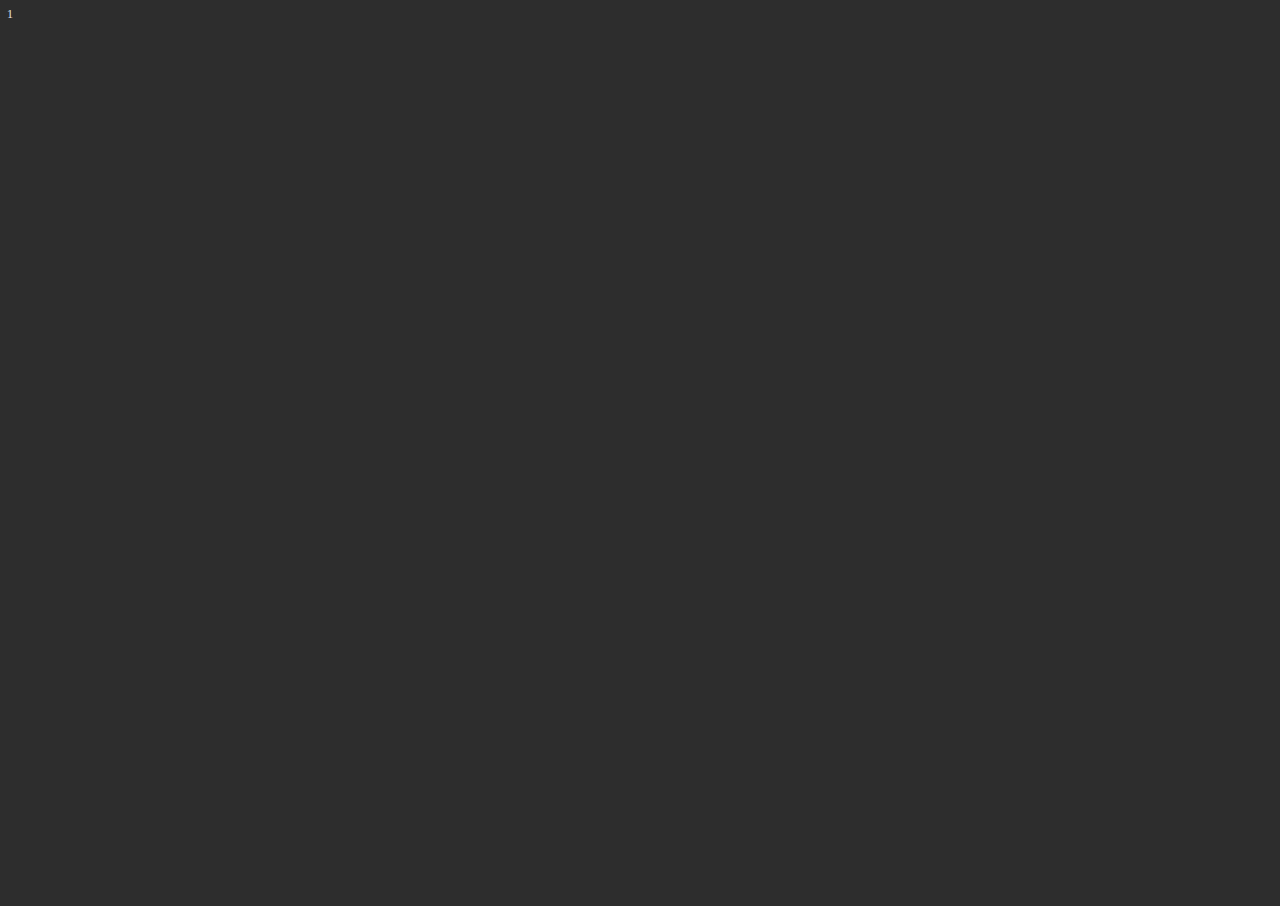
==== i3wm.html @ a12b5249 "finally pushing this" ====
<!DOCTYPE html>

<html>
    <head>
        <!--
        Implement window in-place resize for kills
            Fill open space when window is removed
            On kill, if window has children, expand children to fill space
        Remove "float: left" and set hard positions "top: 5px; left: 5px;"
        Create i3bar && i3status
        Implement multiple workspaces
        Implement window floating
            Resize should build array of windows with this.float = false && only affect those windows
        
        
        -->
        <title>i3wm</title>
        <script src="jquery-2.0.3.js"></script>
        <script type="text/javascript">
            function Time() {
                var recurring = setInterval(function(){
                    var current = new Date();
                    var h = this.addzero(current.getHours());
                    var m = this.addzero(current.getMinutes());
                    var s = this.addzero(current.getSeconds());
                    var Y = this.addzero(current.getFullYear());
                    var M = this.addzero(current.getMonth());
                    var D = this.addzero(current.getDay());
                    $(".time").html(h+":"+m+":"+s+" "+D+"."+M+"."+Y);
                },1000);
                this.addzero = function(arg) {
                    if (arg < 10) {
                        arg = "0"+arg;
                    }
                    return(arg);
                }
            }
            function Site() {
                this.child = [];
                this.direction = "right";
                this.focus = "none";
                this.focusws = "none";
            }
            function Workspace(name) {
                this.child = [];
                this.parent = site;
                this.parent.child.push(this);
                this.name = name;
                this.type = "workspace"
                this.focus = true;
                site.focusws = this;
                this.windows = [];
                this.workspace = this;

                this.create = function() {
                    this.width = $(window).width();
                    this.height = $(window).height()-$(".bar").height();
                    $("body").append("<div class=\"workspace\" id=\""+this.name+"\"></div>");
                    this.html = $("#"+this.name);
                    this.html.height(this.height);
                    this.html.width(this.width);
                    $(".bar .left").append(this.name);

                }

                if (this.focus == false && this.child.length == 0) {
                    for (var i = 0; i < site.child.length; i++) {
                        if (site.child[i] == this) {
                            site.child.splice(i,1);
                            break;
                        }
                    }
                }
            }

            function NewWindowSize(newwindow) {
                
                var q = newwindow.parent.child.length+1;
                if (newwindow.parent.type == "workspace") {
                    q -= 1;
                }
                
                console.log("Number of Windows to be resized: "+q);

                var totalx = 0;
                var totaly = 0;

                for (var i = 0; i < newwindow.parent.child.length; i++) {
                    if (newwindow.parent.child[i] != newwindow) {
                        totalx += newwindow.parent.child[i].width;
                        totaly += newwindow.parent.child[i].height;
                    }
                }

                if (newwindow.parent.type == "window") {
                    totalx += newwindow.parent.width;
                    totaly += newwindow.parent.height;
                }
                else if (newwindow.parent.type == "workspace" && newwindow.parent.child.length == 1) {
                    totalx = newwindow.parent.width;
                    totaly = newwindow.parent.height;
                }

                if (site.direction == "right") {
                    newwindow.width = totalx/q;
                    newwindow.height = newwindow.parent.height;
                }
                else {
                    newwindow.height = totaly/q;
                    newwindow.width = newwindow.parent.width;
                }
                
                for (var i = 0; i < newwindow.parent.child.length; i++) {
                    if (site.direction == "right" && newwindow.parent.child[i] != newwindow) {
                        newwindow.parent.child[i].width = newwindow.parent.child[i].width-newwindow.width/(q-1);
                    }
                    else if (newwindow.parent.child[i] != newwindow && site.direction !="right") {
                        newwindow.parent.child[i].height = newwindow.parent.child[i].height-newwindow.height/(q-1);
                    }
                }
                if (newwindow.parent.type != "workspace") {
                    if (site.direction == "right") {
                        newwindow.parent.width = newwindow.parent.width-newwindow.width/(q-1);
                    }
                    else {
                        newwindow.parent.height = newwindow.parent.height-newwindow.height/(q-1); 
                    }
                }
            }

            function ResizeAll() {
                for (var i = 0; i < site.child.length; i++) {
                    for (var j = 0; j < site.child[i].windows.length; j++) {
                        var ref = site.child[i].windows[j];
                        $("#"+ref.id+ref.type).css('height',ref.height+'px').css('width',ref.width+'px');
                    }
                }
            }

            function AssignParent(newwindow) {
                 
                if (site.focus.direction != site.direction && (site.focus.direction == "right" || site.focus.direction == "down")) {
                    newwindow.parent = site.focus;
                }
                else if (site.focus.direction == site.direction) {
                    newwindow.parent = site.focus.parent;
                }
                else {
                    newwindow.parent = site.focusws;
                }
            }
            
            function Window() {
                AssignParent(this);
                this.parent.child.push(this);
                this.child = [];
                this.type = "window";
                this.float = false;
                this.direction = site.direction;
                NewWindowSize(this);
                this.id = site.child[0].windows.length;
                this.workspace = this.parent.workspace;
                
                this.create = function() {
                    var r1 = Math.floor(Math.random()*16).toString(16);
                    var r2 = Math.floor(Math.random()*16).toString(16);
                    var g1 = Math.floor(Math.random()*16).toString(16);
                    var g2 = Math.floor(Math.random()*16).toString(16);
                    var b1 = Math.floor(Math.random()*16).toString(16);
                    var b2 = Math.floor(Math.random()*16).toString(16);
                    console.log(r1+r2+g1+g2+b1+b2);
                    
                    if (this.workspace.windows.length == 0) {
                        $(".workspace").append("<div class=\"window\" id=\""+this.id+this.type+"\"></div>");
                    }
                    else {
                        site.focus.html.after("<div class=\"window\" id=\""+this.id+this.type+"\"></div>");
                    }
                    this.html = $("#"+this.id+this.type);
                    this.html.css("background-color", "#"+r1+r2+b1+b2+g1+g2);
                }
                
                this.create();
                
                for (var i = 0; i < this.workspace.windows.length; i++) {
                    this.workspace.windows[i].focus = false;
                }
                
                this.focus = true;
                site.focus = this;
                
                var currentwindow = this;
                $("#"+this.id+this.type).mouseover(function() {
                    site.focus = currentwindow;
                });
                
                this.kill = function() {
                    if (this.child.length != 0) {
                        for (var i = 0; i < this.child.length; i++) {
                            if (i == 0) {
                                this.child[i].parent = this.parent;
                            }
                            else {
                                this.child[0].child.push(this.child[i]);
                                this.child[i].parent = this.child[0];
                            }
                        }
                    }
                    else {
                        var includeparent = -1;
                        if (this.parent.type == "window") {
                            includeparent = 0;
                            if (this.direction == "right") {
                                this.parent.width += this.width/this.parent.child.length;
                            }
                            else {
                                this.parent.height += this.height/this.parent.child.length;
                            }
                        }
                        for (var i = 0; i < this.parent.child.length; i++) {
                            if (this.direction == "right") {
                                this.parent.child[i].width += this.width/(this.parent.child.length+includeparent);
                            }
                            else {
                                this.parent.child[i].height += this.height/(this.parent.child.length+includeparent);
                            }
                        }

                    }
                    for (var i = 0; i < this.parent.child.length; i++) {
                        if (this.parent.child[i] == this) {
                            this.parent.child.splice(i,1);
                        }
                    }
                    for (var i = 0; i < this.workspace.windows.length; i++) {
                        if (this.workspace.windows[i] == this) {
                            this.workspace.windows.splice(i,1);
                        }
                    }
                    $("#"+this.id+this.type).remove();
                }
            }
            /*
            function RisingEdge(arg) {
                this.current_in;
                this.previous_in;
                this.current_out;
                if (arg) {
                    this.previous_in = this.current_in;
                    this.current_in = true;
                }
                else {
                    this.previous_in = this.current_in;
                    this.current_in = false;
                }
                if (this.current_in == true && this.previous_in == false) {
                    return(true);
                }
                else {
                    return(false);
                }
            }
            */
            Time();
            var site = new Site();
            new Workspace("1");
            
            $(document).ready(function(){
                site.child[0].create();
                $('body').keydown(function(e){
                    if (e.altKey) {
                        if (e.keyCode == "13") {
                            for (var i = 0; i < site.child.length; i++) {
                                if (site.child[i].focus) {
                                    site.child[i].windows.push(new Window());
                                    ResizeAll();
                                    break;
                                }
                            }
                        }
                        else if (e.keyCode == "81") {
                            var wid = site.focus.id;
                            var next = 0;
                            for (var i = 0; i < site.focus.parent.child.length; i++) {
                                if (site.focus.parent.child[i].id == wid-1) {
                                    next = site.focus.parent.child[i];
                                    break;
                                }
                                if (site.focus.parent.child[i].id == wid+1) {
                                    next = site.focus.parent.child[i];
                                }
                            }
                            site.focus.kill();
                            site.focus = next;
                            ResizeAll();
                        }
                        else if (e.keyCode == "72") {
                            site.direction = "right";
                        }
                        else if (e.keyCode == "86") {
                            site.direction = "down";
                        }
                    }
                });
            });
        </script>
        <style>
            * {
                border-width: 1px;
                border-color: #2d2d2d;
                border-style: solid;
            }
            html,
            body {
                font-family: Droid Sans Mono;
                background-color: #2d2d2d;
                color: #e5e5e5;
                height: 100%;
                margin: 0px;
                padding: 0px;
                overflow: hidden;
            }
            .bar {
                height: 20px;
                font-size: 12px;
            }
            .left,
            .right {
                margin-top: 3px;
                margin-left: 3px;
                margin-right: 3px;
            }
            .left {
                float: left;
            }
            .right {
                float: right;
            }
            .workspace {
                height: 100%;
                width: 100%;
            }
            .window {
                height: 100%;
                width: 100%;
                float: left;
            }
        </style>
    </head>
    
    <body>
        <div class="bar"><span class="left"></span><span class="right"><span class="time"></span></span></div>
        <div class="page"></div>
    </body>
</html>
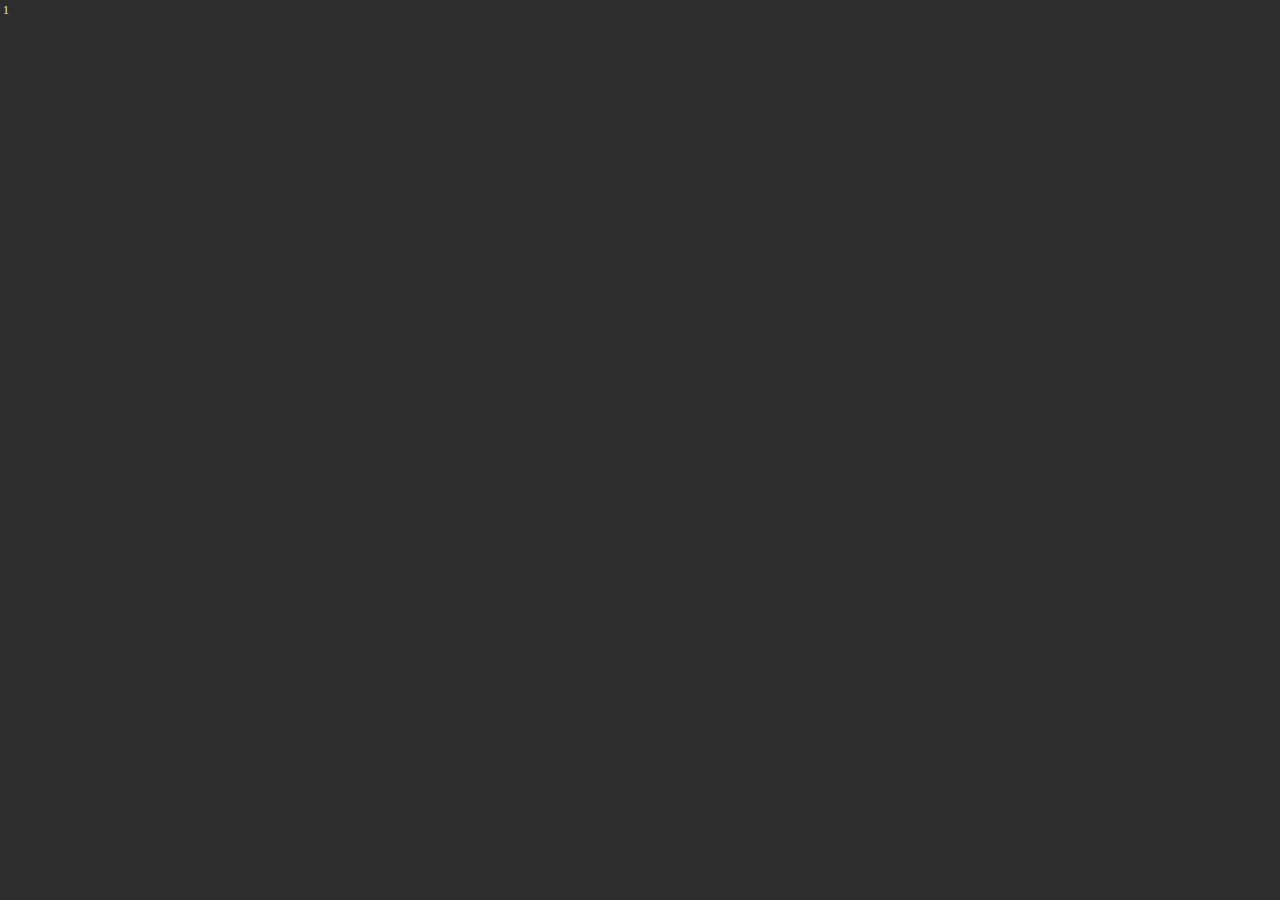
==== commit fefc8146: "altered code to account for borders" ====
--- a/i3wm.html
+++ b/i3wm.html
@@ -132,7 +132,7 @@
                 for (var i = 0; i < site.child.length; i++) {
                     for (var j = 0; j < site.child[i].windows.length; j++) {
                         var ref = site.child[i].windows[j];
-                        $("#"+ref.id+ref.type).css('height',ref.height+'px').css('width',ref.width+'px');
+                        $("#"+ref.id+ref.type).css('height',ref.height-2+'px').css('width',ref.width-2+'px');
                     }
                 }
             }
@@ -225,7 +225,6 @@
                                 this.parent.child[i].height += this.height/(this.parent.child.length+includeparent);
                             }
                         }
-
                     }
                     for (var i = 0; i < this.parent.child.length; i++) {
                         if (this.parent.child[i] == this) {
@@ -305,11 +304,6 @@
             });
         </script>
         <style>
-            * {
-                border-width: 1px;
-                border-color: #2d2d2d;
-                border-style: solid;
-            }
             html,
             body {
                 font-family: Droid Sans Mono;
@@ -344,6 +338,9 @@
                 height: 100%;
                 width: 100%;
                 float: left;
+                border-width: 1px;
+                border-color: #2d2d2d;
+                border-style: solid;
             }
         </style>
     </head>
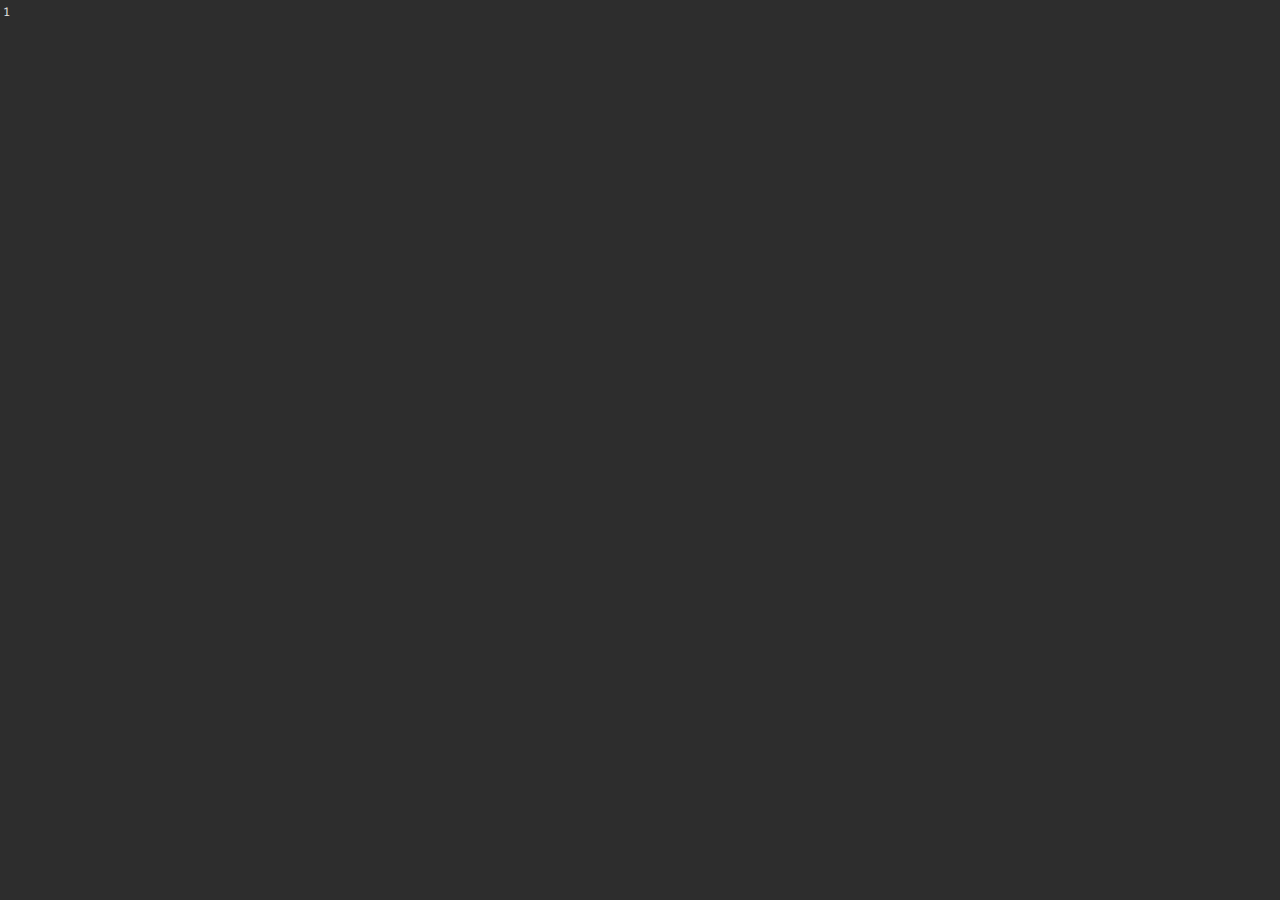
==== commit 39de4c0c: "added absolute positioning" ====
--- a/i3wm.html
+++ b/i3wm.html
@@ -18,14 +18,15 @@
         <script src="jquery-2.0.3.js"></script>
         <script type="text/javascript">
             function Time() {
+                var h,m,s,Y,M,D;
                 var recurring = setInterval(function(){
                     var current = new Date();
-                    var h = this.addzero(current.getHours());
-                    var m = this.addzero(current.getMinutes());
-                    var s = this.addzero(current.getSeconds());
-                    var Y = this.addzero(current.getFullYear());
-                    var M = this.addzero(current.getMonth());
-                    var D = this.addzero(current.getDay());
+                    h = this.addzero(current.getHours());
+                    m = this.addzero(current.getMinutes());
+                    s = this.addzero(current.getSeconds());
+                    Y = this.addzero(current.getFullYear());
+                    M = this.addzero(current.getMonth()+1);
+                    D = this.addzero(current.getDate());
                     $(".time").html(h+":"+m+":"+s+" "+D+"."+M+"."+Y);
                 },1000);
                 this.addzero = function(arg) {
@@ -73,15 +74,34 @@
                 }
             }
 
-            function NewWindowSize(newwindow) {
-                
+            function SearchParentDirections(currentwindow,expanddir) {
+                this.search = function(x) {
+                    var returned = [x,x.parent];
+                    var type = currentwindow.parent.type;
+                    if ((x.direction == expanddir && type == "window") || type == "workspace") {
+                        return(returned);
+                    }
+                    else {
+                        return(this.search(x.parent));
+                    }
+                }
+                if (currentwindow.child.length != 0) {
+                    return(this.search(currentwindow.child[0]));
+                }
+                else {
+                    return(this.search(currentwindow));
+                }
+            }
+
+            function NewWindowSize(newwindow) { 
                 var q = newwindow.parent.child.length+1;
+
                 if (newwindow.parent.type == "workspace") {
                     q -= 1;
                 }
                 
-                console.log("Number of Windows to be resized: "+q);
-
+                //console.log("Number of Windows to be resized: "+q);
+                
                 var totalx = 0;
                 var totaly = 0;
 
@@ -101,7 +121,7 @@
                     totaly = newwindow.parent.height;
                 }
 
-                if (site.direction == "right") {
+                if (newwindow.parent.next == "right") {
                     newwindow.width = totalx/q;
                     newwindow.height = newwindow.parent.height;
                 }
@@ -111,15 +131,15 @@
                 }
                 
                 for (var i = 0; i < newwindow.parent.child.length; i++) {
-                    if (site.direction == "right" && newwindow.parent.child[i] != newwindow) {
+                    if (newwindow.parent.next == "right" && newwindow.parent.child[i] != newwindow) {
                         newwindow.parent.child[i].width = newwindow.parent.child[i].width-newwindow.width/(q-1);
                     }
-                    else if (newwindow.parent.child[i] != newwindow && site.direction !="right") {
+                    else if (newwindow.parent.child[i] != newwindow && newwindow.parent.next !="right") {
                         newwindow.parent.child[i].height = newwindow.parent.child[i].height-newwindow.height/(q-1);
                     }
                 }
                 if (newwindow.parent.type != "workspace") {
-                    if (site.direction == "right") {
+                    if (newwindow.parent.next == "right") {
                         newwindow.parent.width = newwindow.parent.width-newwindow.width/(q-1);
                     }
                     else {
@@ -127,7 +147,31 @@
                     }
                 }
             }
-
+            function RepositionAll(outer,totalx,totaly) {
+                var ichild;
+                for (var i = 0; i < outer.child.length; i++) {
+                    ichild = outer.child[i];
+                    
+                    if (ichild.next == "right") {
+                        RepositionAll(ichild,totalx+ichild.width,totaly);
+                    }
+                    else if (ichild.next == "down") {
+                        RepositionAll(ichild,totalx,totaly+ichild.height);
+                    }
+                    
+                    if (ichild.direction == "right") {
+                        ichild.ypos = totaly;
+                        ichild.xpos = totalx;
+                        totalx += ichild.width;
+                    }
+                    else {
+                        ichild.xpos = totalx;
+                        ichild.ypos = totaly;
+                        totaly += ichild.height;
+                    }
+                    ichild.html.css("top",ichild.ypos+"px").css("left",ichild.xpos+"px");
+                }
+            }
             function ResizeAll() {
                 for (var i = 0; i < site.child.length; i++) {
                     for (var j = 0; j < site.child[i].windows.length; j++) {
@@ -139,10 +183,10 @@
 
             function AssignParent(newwindow) {
                  
-                if (site.focus.direction != site.direction && (site.focus.direction == "right" || site.focus.direction == "down")) {
+                if (site.focus.next == "right" || site.focus.next == "down") {
                     newwindow.parent = site.focus;
                 }
-                else if (site.focus.direction == site.direction) {
+                else if (site.focus.next == "none") {
                     newwindow.parent = site.focus.parent;
                 }
                 else {
@@ -151,93 +195,116 @@
             }
             
             function Window() {
+                this.create = function() {
+                    if (this.workspace.windows.length == 0) {
+                        $(".workspace").append("<div class=\"window\" id=\""+this.id+this.type+"\"></div>");
+                    }
+                    else {
+                        site.focus.html.after("<div class=\"window\" id=\""+this.id+this.type+"\"></div>");
+                    }
+                    this.html = $("#"+this.id+this.type);
+                    this.html.css("background-color", "#e5e5e5").css("border-color","#d64937");
+                }
+                
+                this.focus = function() {
+                    site.focus = this;
+                    for (var i = 0; i < site.focusws.windows.length; i++) {
+                        site.focusws.windows[i].unfocus();
+                    }
+                    site.focus = this;
+                    this.html.css("border-color","#d64937");
+                }
+
+                this.unfocus = function() {
+                    this.html.css("border-color","#2d2d2d");
+                }
+
+                this.kill = function() {
+                    if (this.child.length != 0) {
+                        for (var i = 0; i < this.child.length; i++) {
+                            if (i == 0) {
+                                this.child[i].parent = this.parent;
+                                this.parent.child.push(this.child[i]);
+                            }
+                            else {
+                                this.child[0].child.push(this.child[i]);
+                                this.child[i].parent = this.child[0];
+                            }
+                        }
+                    }
+                    else {
+
+                        var includeparent = -1;
+                        if (this.parent.type == "window") {
+                            includeparent = 0;
+                            if (this.direction == "right") {
+                                this.parent.width += this.width/this.parent.child.length;
+                            }
+                            else {
+                                this.parent.height += this.height/this.parent.child.length;
+                            }
+                        }
+                        for (var i = 0; i < this.parent.child.length; i++) {
+                            if (this.direction == "right") {
+                                this.parent.child[i].width += this.width/(this.parent.child.length+includeparent);
+                            }
+                            else {
+                                this.parent.child[i].height += this.height/(this.parent.child.length+includeparent);
+                            }
+                        }
+                    }
+                    for (var i = 0; i < this.parent.child.length; i++) {
+                        if (this.parent.child[i] == this) {
+                            this.parent.child.splice(i,1);
+                        }
+                    }
+                    for (var i = 0; i < this.workspace.windows.length; i++) {
+                        if (this.workspace.windows[i] == this) {
+                            this.workspace.windows.splice(i,1);
+                        }
+                    }
+                    this.html.remove();
+                    if (this.child.length != 0) {
+                        this.child[0].focus();
+                    }
+                    else if (this.child.length == 0) {
+                        if (this.parent.child.length != 0) {
+                            if (this.parent.child.length >= this.id) {
+                                this.parent.child[this.id-1].focus();
+                            }
+                            else {
+                                this.parent.child[this.parent.child.length-1].focus();
+                            }
+                        }
+                        else if (this.parent.type != "workspace") {
+                            this.parent.focus();
+                        }
+                    }
+                    ResizeAll();
+                    RepositionAll(site.focusws,0,$(".bar").height());
+                }
+                
                 AssignParent(this);
                 this.parent.child.push(this);
                 this.child = [];
                 this.type = "window";
                 this.float = false;
-                this.direction = site.direction;
+                this.direction = this.parent.next;
+                this.next = "none";
                 NewWindowSize(this);
                 this.id = site.child[0].windows.length;
                 this.workspace = this.parent.workspace;
-                
-                this.create = function() {
-                    var r1 = Math.floor(Math.random()*16).toString(16);
-                    var r2 = Math.floor(Math.random()*16).toString(16);
-                    var g1 = Math.floor(Math.random()*16).toString(16);
-                    var g2 = Math.floor(Math.random()*16).toString(16);
-                    var b1 = Math.floor(Math.random()*16).toString(16);
-                    var b2 = Math.floor(Math.random()*16).toString(16);
-                    console.log(r1+r2+g1+g2+b1+b2);
-                    
-                    if (this.workspace.windows.length == 0) {
-                        $(".workspace").append("<div class=\"window\" id=\""+this.id+this.type+"\"></div>");
-                    }
-                    else {
-                        site.focus.html.after("<div class=\"window\" id=\""+this.id+this.type+"\"></div>");
-                    }
-                    this.html = $("#"+this.id+this.type);
-                    this.html.css("background-color", "#"+r1+r2+b1+b2+g1+g2);
-                }
+                this.xpos = 0;
+                this.ypos = 0;
                 
                 this.create();
-                
-                for (var i = 0; i < this.workspace.windows.length; i++) {
-                    this.workspace.windows[i].focus = false;
-                }
-                
-                this.focus = true;
-                site.focus = this;
-                
+                RepositionAll(site.focusws,0,$(".bar").height());
+                this.focus();
+
                 var currentwindow = this;
                 $("#"+this.id+this.type).mouseover(function() {
-                    site.focus = currentwindow;
-                });
-                
-                this.kill = function() {
-                    if (this.child.length != 0) {
-                        for (var i = 0; i < this.child.length; i++) {
-                            if (i == 0) {
-                                this.child[i].parent = this.parent;
-                            }
-                            else {
-                                this.child[0].child.push(this.child[i]);
-                                this.child[i].parent = this.child[0];
-                            }
-                        }
-                    }
-                    else {
-                        var includeparent = -1;
-                        if (this.parent.type == "window") {
-                            includeparent = 0;
-                            if (this.direction == "right") {
-                                this.parent.width += this.width/this.parent.child.length;
-                            }
-                            else {
-                                this.parent.height += this.height/this.parent.child.length;
-                            }
-                        }
-                        for (var i = 0; i < this.parent.child.length; i++) {
-                            if (this.direction == "right") {
-                                this.parent.child[i].width += this.width/(this.parent.child.length+includeparent);
-                            }
-                            else {
-                                this.parent.child[i].height += this.height/(this.parent.child.length+includeparent);
-                            }
-                        }
-                    }
-                    for (var i = 0; i < this.parent.child.length; i++) {
-                        if (this.parent.child[i] == this) {
-                            this.parent.child.splice(i,1);
-                        }
-                    }
-                    for (var i = 0; i < this.workspace.windows.length; i++) {
-                        if (this.workspace.windows[i] == this) {
-                            this.workspace.windows.splice(i,1);
-                        }
-                    }
-                    $("#"+this.id+this.type).remove();
-                }
+                    currentwindow.focus();
+                }); 
             }
             /*
             function RisingEdge(arg) {
@@ -268,41 +335,27 @@
                 site.child[0].create();
                 $('body').keydown(function(e){
                     if (e.altKey) {
+                        e.preventDefault();
                         if (e.keyCode == "13") {
-                            for (var i = 0; i < site.child.length; i++) {
-                                if (site.child[i].focus) {
-                                    site.child[i].windows.push(new Window());
-                                    ResizeAll();
-                                    break;
-                                }
-                            }
+                            site.focusws.windows.push(new Window());
+                            ResizeAll();
                         }
                         else if (e.keyCode == "81") {
-                            var wid = site.focus.id;
-                            var next = 0;
-                            for (var i = 0; i < site.focus.parent.child.length; i++) {
-                                if (site.focus.parent.child[i].id == wid-1) {
-                                    next = site.focus.parent.child[i];
-                                    break;
-                                }
-                                if (site.focus.parent.child[i].id == wid+1) {
-                                    next = site.focus.parent.child[i];
-                                }
-                            }
                             site.focus.kill();
-                            site.focus = next;
-                            ResizeAll();
                         }
                         else if (e.keyCode == "72") {
-                            site.direction = "right";
+                            site.focus.next = "right";
                         }
                         else if (e.keyCode == "86") {
-                            site.direction = "down";
+                            site.focus.next = "down";
+                        }
+                        else if (e.keyCode == "69") {
                         }
                     }
                 });
             });
         </script>
+        <link href="http://fonts.googleapis.com/css?family=Droid+Sans+Mono" type="text/css" rel="stylesheet">
         <style>
             html,
             body {
@@ -335,9 +388,7 @@
                 width: 100%;
             }
             .window {
-                height: 100%;
-                width: 100%;
-                float: left;
+                position: fixed;
                 border-width: 1px;
                 border-color: #2d2d2d;
                 border-style: solid;
